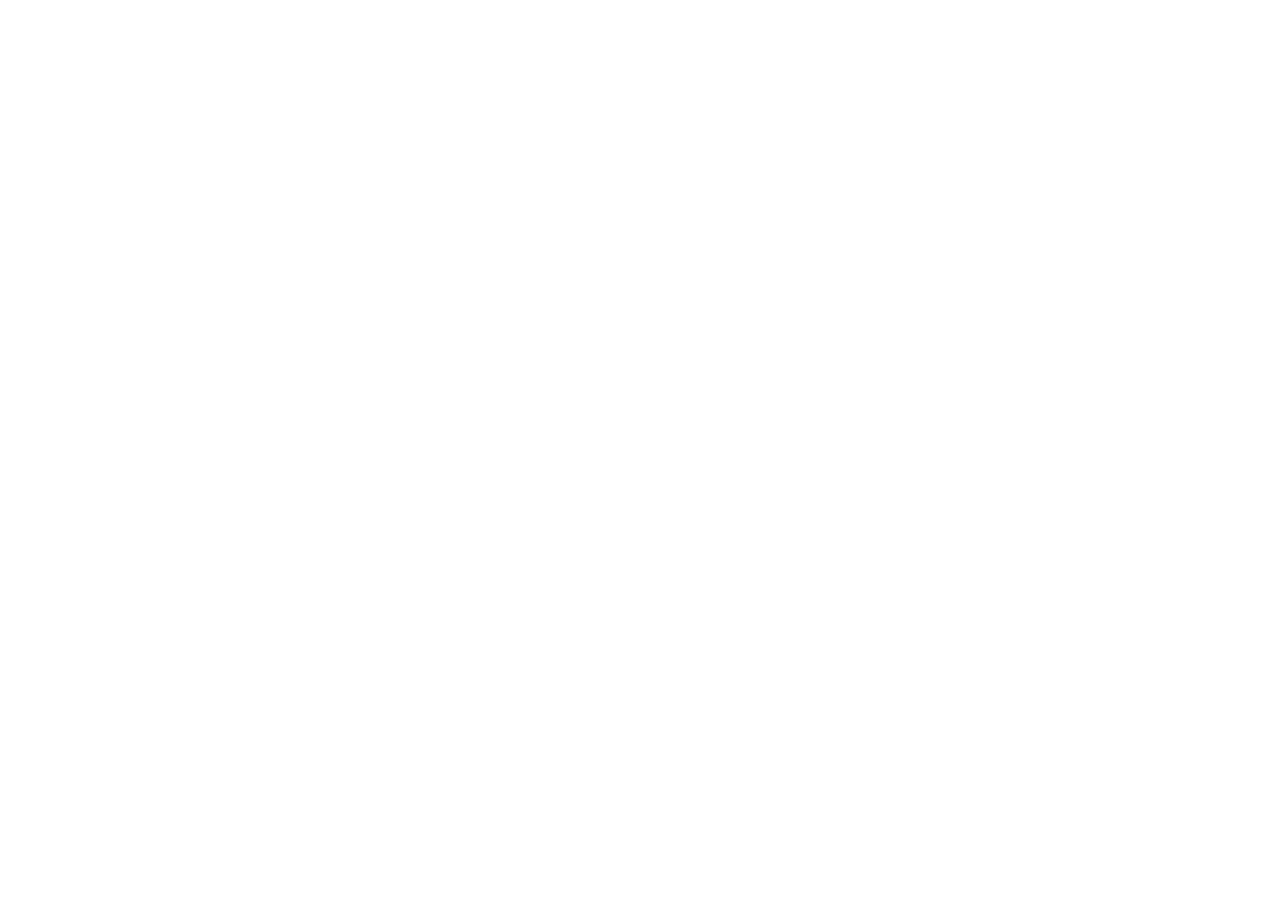
==== Javascript-L1/index.html @ 6e16056d "Initial files" ====
<!DOCTYPE html>
<html>
<head>
  <meta charset="UTF-8">
  <title>Page Title</title>
</head>
<body>
  <script>
    // Your JavaScript goes here!
    console.log("Hello, World!")
  </script>
  <script src="index.js"></script>
</body>
</html>
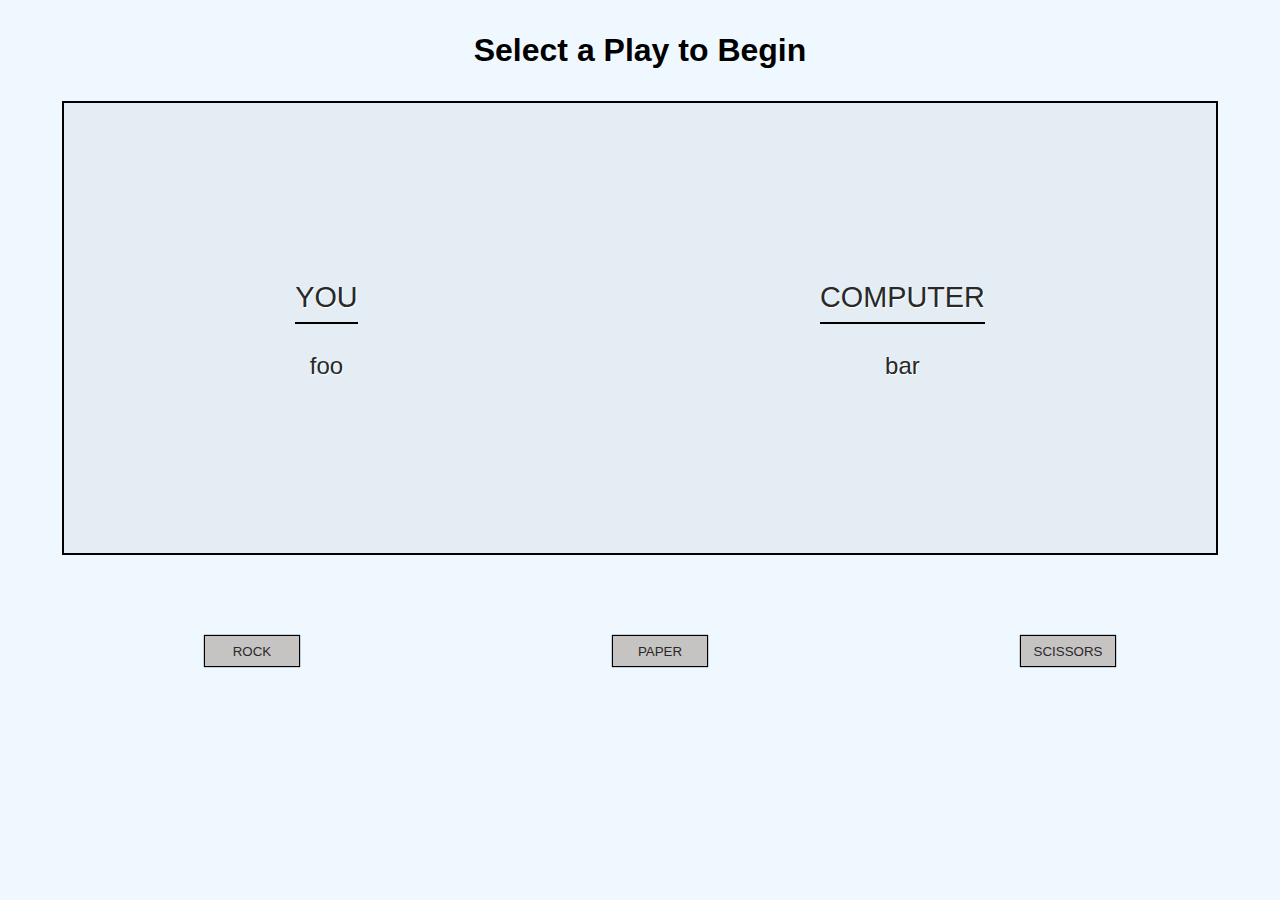
==== commit 37a9ff87: "Designed UI for rock paper scissors" ====
--- a/Javascript-L1/index.html
+++ b/Javascript-L1/index.html
@@ -2,13 +2,48 @@
 <html>
 <head>
   <meta charset="UTF-8">
-  <title>Page Title</title>
+  <title>Rock Paper Scissors</title>
+  <link rel="stylesheet" href="index.css">
 </head>
 <body>
-  <script>
-    // Your JavaScript goes here!
-    console.log("Hello, World!")
-  </script>
-  <script src="index.js"></script>
+  <div class="game">
+    <span class="result">Select a Play to Begin</span>
+    <div class="plays">
+      <div class="human">
+        <p class="player">
+          YOU
+        </p>
+        <p id="human-play">
+          foo
+        </p>
+      </div>
+      <div class="computer">
+        <p class="player">
+          COMPUTER
+        </p>
+        <p id="computer-play">
+          bar
+        </p>
+        </div>
+    </div>
+  </div>
+  <ul class="buttons">
+    <li>
+      <button id="rock">
+        ROCK
+      </button>
+    </li>
+    <li>
+      <button id="paper">
+        PAPER
+      </button>
+    </li>
+    <li>
+      <button id="scissors">
+        SCISSORS
+      </button>
+    </li>
+  </ul>
+<!--   <script src="index.js"></script> -->
 </body>
 </html>--- a/Javascript-L1/index.css
+++ b/Javascript-L1/index.css
@@ -0,0 +1,81 @@
+/* TOTAL CHANGES */
+body {
+    background-color: aliceblue;
+}
+
+ul {
+    list-style: none;
+}
+
+button {
+    background-color: rgb(198, 195, 195);
+    color: rgb(41, 41, 41);
+    border: 1px solid black;
+    box-shadow: 0px 0px 1px black;
+    height: 2rem;
+    width: 6rem;
+    
+    transition: .2s;
+}
+
+button:hover {
+    transform: scale(1.1);
+}
+
+/* TEXT */
+.result {
+    font-size: xx-large;
+    font-weight: 600;
+    font-family:'Segoe UI', Tahoma, Geneva, Verdana, sans-serif;
+}
+
+.plays {
+    text-align: center;
+    color:rgb(41, 41, 41);
+
+    font-size: x-large;
+    font-weight: 500;
+    font-family: 'Lucida Sans', 'Lucida Sans Regular', 'Lucida Grande', 'Lucida Sans Unicode', Geneva, Verdana, sans-serif;
+    
+    text-shadow: 1px 1px 1px white;
+}
+
+.player {
+    font-size: larger;
+
+    /* text underline */
+    border-bottom: 2px solid black;
+    padding-bottom: .5rem;
+}
+
+/* PAGE FORMATTING */
+.game {
+    display: flex;
+    flex-direction: column;
+    align-items: center;
+    justify-content: center;
+
+    margin-top: 2rem;
+}
+
+.plays {
+    background-color: rgb(229, 237, 244);
+    height: 50vh;
+    width: 90vw;
+
+    display: flex;
+    flex-direction: row;
+    align-items: center;
+    justify-content: space-around;
+
+    margin-top: 2rem;
+    
+    border: 2px solid black;
+}
+
+.buttons {
+    display: flex;
+    flex-direction: row;
+    justify-content: space-around;
+    margin-top: 5rem;
+}